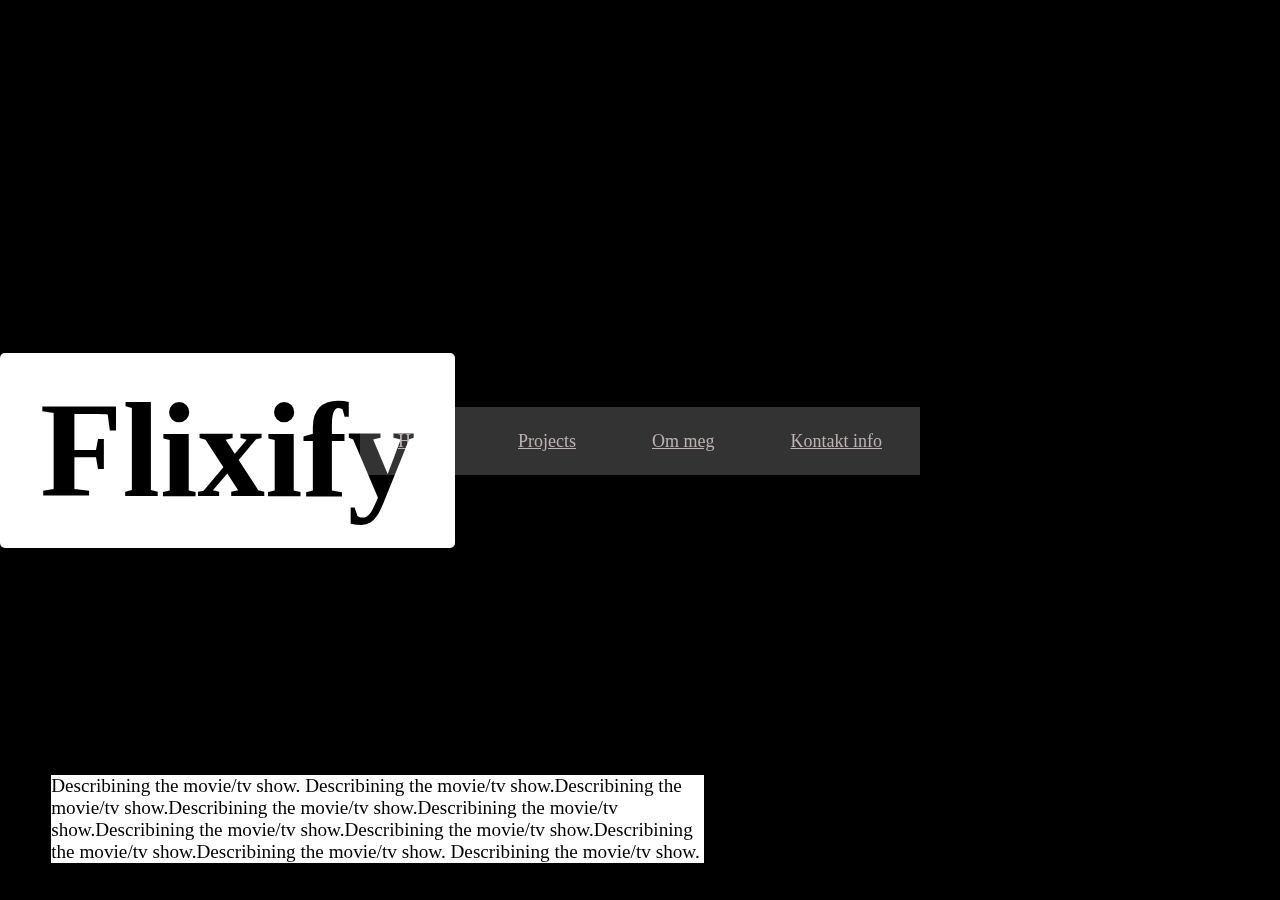
==== Projects/moviepage.html/index.html @ 87b86653 "comit" ====
<!DOCTYPE html>
<!DOCTYPE html>
<html lang="en">
<head>
    <meta charset="UTF-8">
    <meta http-equiv="X-UA-Compatible" content="IE=edge">
    <meta name="viewport" content="width=device-width, initial-scale=1.0">
    <title>Welcome</title>
    <link rel="stylesheet" href="style.css">
</head>
<body>
    <div id="app" class="appStyle">
        <div class="slideshow-container">
            <div class="topnav" id="navbar">
                <a href="#Home">Home</a>
                <a href="/projects.html">Projects</a>
                <a href="om-meg.html">Om meg</a>
                <a href="Kontakt info">Kontakt info</a>
            </div>
         <br>
        <div class="backgruond" id="swapBg">
            <h1 type="infoMainTittle" class="mainTittle">Flixify</h1>
            <br>
            <br>
                <p class="discriop">Describining the movie/tv show. Describining the movie/tv show.Describining the movie/tv show.Describining the movie/tv show.Describining the movie/tv show.Describining the movie/tv show.Describining the movie/tv show.Describining the movie/tv show.Describining the movie/tv show. Describining the movie/tv show.</p>
        </div>
    </div>
    <script src="/Projects/moviepage.html/controller.js"></script>
</body>
</html>
---- Projects/moviepage.html/style.css ----
body{
    font-family: 'Gill Sans';
    padding: 0;
    margin: 0;
    display: flex;
    justify-content: center;
    align-items: center;
     width: 100vw;
    height: 100vh;
    background-color: #000000;
}
.topnav {
    display: flex;
    justify-content: center;
    background-color: #333;
    overflow: hidden;
}

.topnav a {
    line-height: 10px;
    color: #beb2b2;
    text-align: center;
    padding: 19px 38px;
    font-size: large;
    height: 30px;
    line-height: 30px;

}

.topnav a:hover {
    background-color: aquamarine;
    color: black;
    
}

.topnav a.active {
    background-color: #04AA6D;
    color: white;  
}
.appStyle{
    display: flex;
    width: 100%;
    height: 100vh;
    justify-content: center;
    align-items: center;
}
.backgruond{
    position: absolute;
    top: 0;
    left: 0;
    width: 100%;
    height: 100vh;
    background: url("/photos/BlackSwan/bs6.jpg") no-repeat;
    background-position:initial;
    display: flex;
    justify-items: center;
    align-items: center;
}

.mainTittle{
    font-size: 15vh;
    color: #000000;
    background: #ffffff;
    padding: 20px 40px;
    mix-blend-mode: screen;
    border-radius: 5px;
    display: grid;
    justify-content: center;
    align-self: center;
}

.discriop{
    font-size: larger;
    background-color: #ffffff;
    color: black;
    mix-blend-mode: screen;
    position: absolute;
    bottom: 2%;
    right: 45%;
    left: 4%;

}
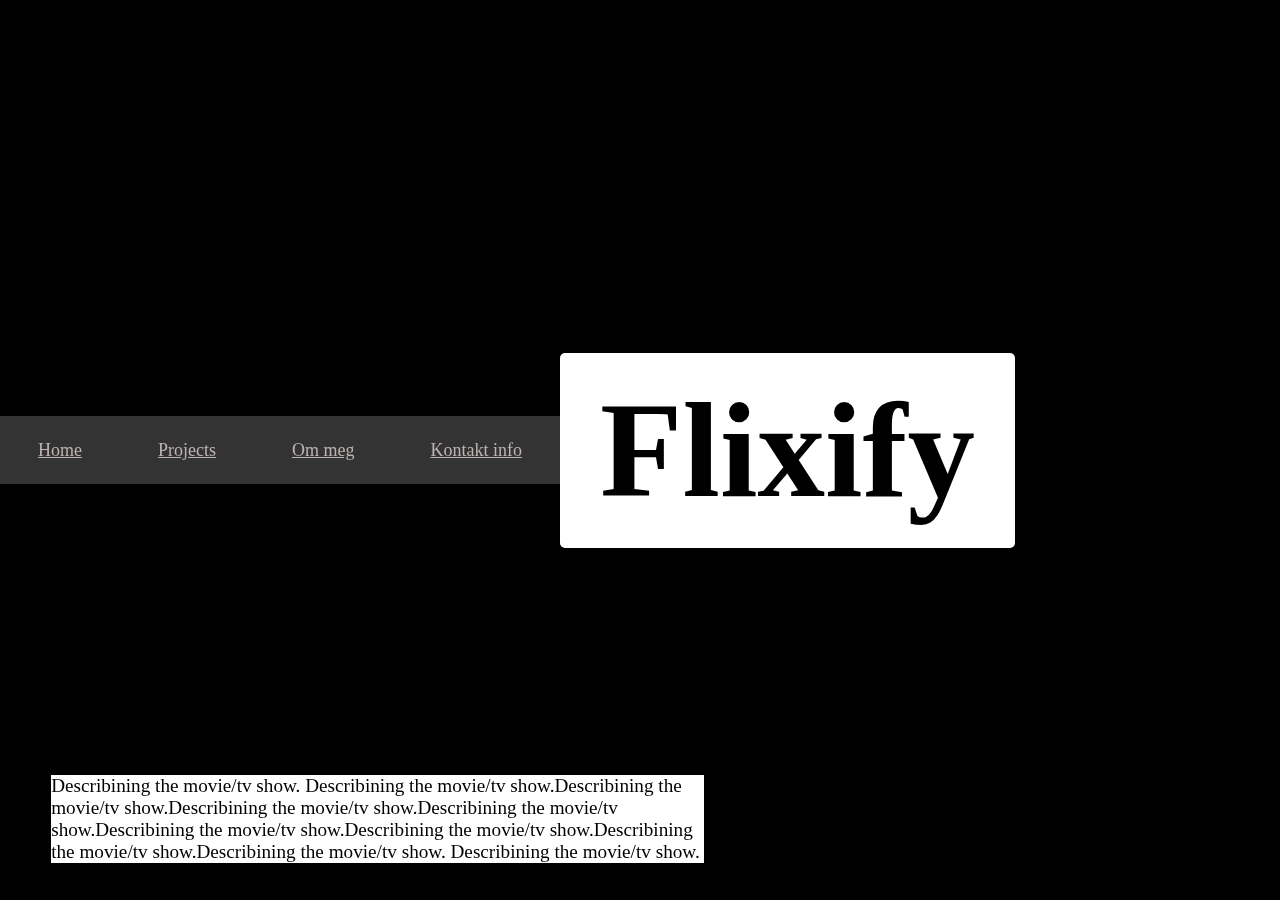
==== commit c94e4cc5: "comit" ====
--- a/Projects/moviepage.html/index.html
+++ b/Projects/moviepage.html/index.html
@@ -9,16 +9,18 @@
     <link rel="stylesheet" href="style.css">
 </head>
 <body>
+
     <div id="app" class="appStyle">
-        <div class="slideshow-container">
-            <div class="topnav" id="navbar">
-                <a href="#Home">Home</a>
-                <a href="/projects.html">Projects</a>
-                <a href="om-meg.html">Om meg</a>
-                <a href="Kontakt info">Kontakt info</a>
-            </div>
          <br>
         <div class="backgruond" id="swapBg">
+            <div class="slideshow-container">
+                <div class="topnav" id="navbar">
+                    <a href="#Home">Home</a>
+                    <a href="/projects.html">Projects</a>
+                    <a href="om-meg.html">Om meg</a>
+                    <a href="Kontakt info">Kontakt info</a>
+                </div>
+            </div>
             <h1 type="infoMainTittle" class="mainTittle">Flixify</h1>
             <br>
             <br>
--- a/Projects/moviepage.html/style.css
+++ b/Projects/moviepage.html/style.css
@@ -11,7 +11,8 @@
 }
 .topnav {
     display: flex;
-    justify-content: center;
+    align-content:flex-end;
+    justify-content:flex-start;
     background-color: #333;
     overflow: hidden;
 }
@@ -65,7 +66,7 @@
     mix-blend-mode: screen;
     border-radius: 5px;
     display: grid;
-    justify-content: center;
+    justify-content: ;
     align-self: center;
 }
 
@@ -78,5 +79,7 @@
     bottom: 2%;
     right: 45%;
     left: 4%;
+}
 
-}+.iconbtn{
+    background-color: ;